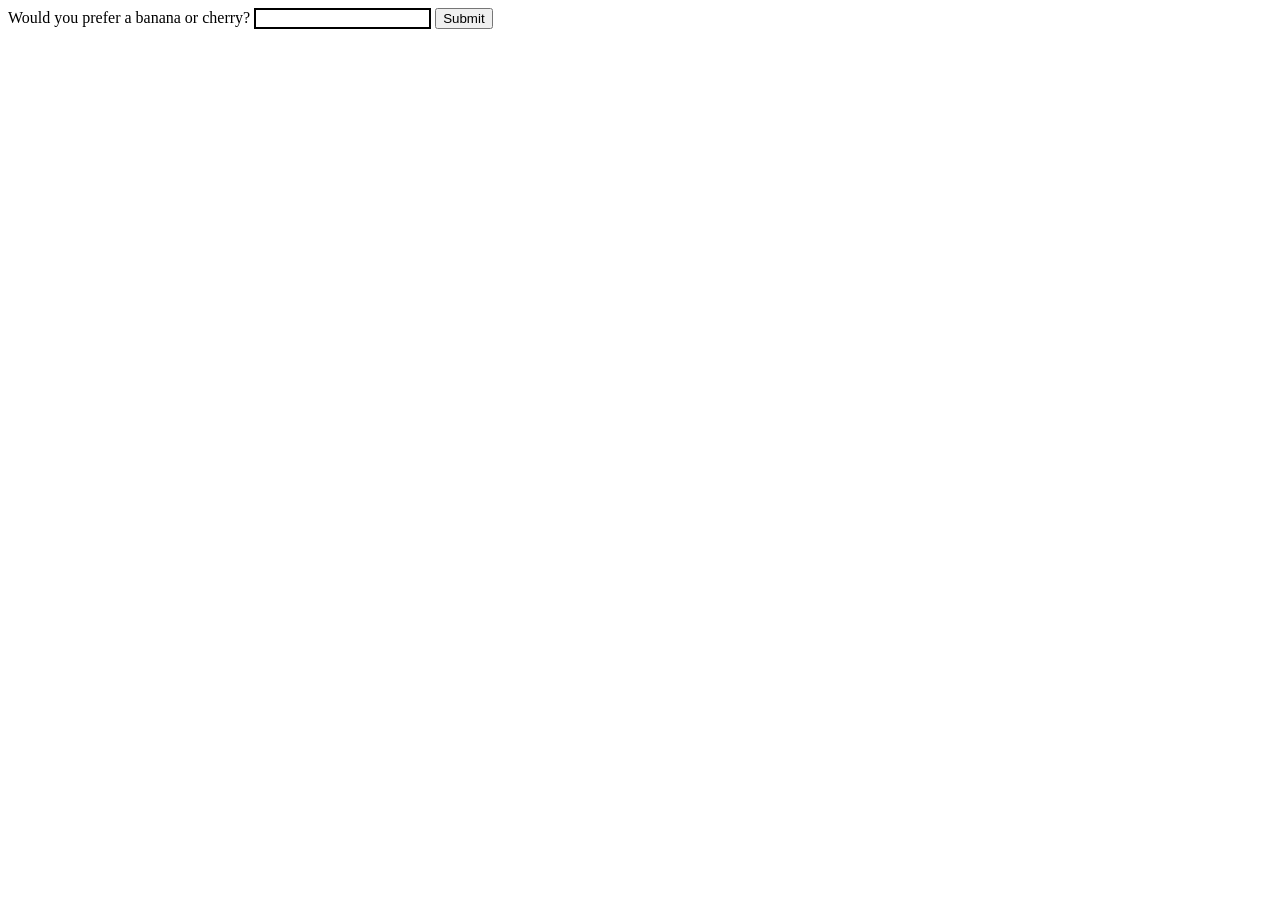
==== formValidation.html @ a1d460c0 "form validation" ====
<!DOCTYPE html>
<html lang="en">
<head>
    <meta charset="UTF-8">
    <meta http-equiv="X-UA-Compatible" content="IE=edge">
    <meta name="viewport" content="width=device-width, initial-scale=1.0">
    <title>Document</title>
    <style>
        input:invalid {
            border: 2px dashed red;
        }
        input:valid {
            border: 2px solid black;
        }
    </style>
</head>
<body>
    <form>
        <label for="choose">Would you prefer a banana or cherry?</label>
        <input name="i_like" id="choose">
        <button>Submit</button>
    </form>
</body>
</html>
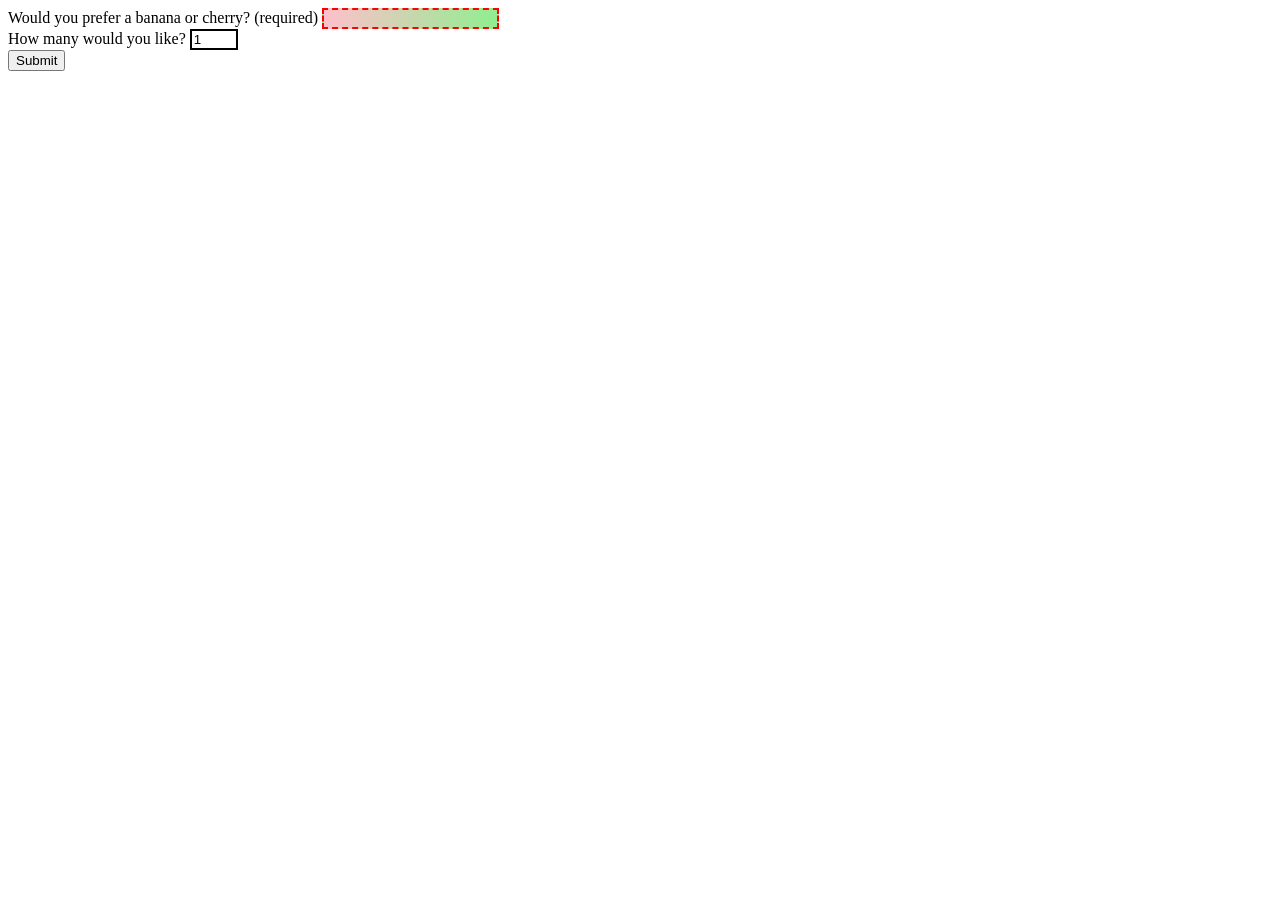
==== commit 8b4481fb: "example" ====
--- a/formValidation.html
+++ b/formValidation.html
@@ -9,6 +9,9 @@
         input:invalid {
             border: 2px dashed red;
         }
+        input:invalid:required {
+            background-image: linear-gradient(to right, pink, lightgreen);
+        }
         input:valid {
             border: 2px solid black;
         }
@@ -16,9 +19,18 @@
 </head>
 <body>
     <form>
-        <label for="choose">Would you prefer a banana or cherry?</label>
-        <input name="i_like" id="choose">
+        <div>
+            <label for="choose">Would you prefer a banana or cherry? (required)</label>
+            <input type="text" name="i_like" id="choose" required 
+            minlength="6" maxlength="6">
+        </div>
+        <div>
+            <label for="number">How many would you like?</label>
+            <input type="number" id="number" name="amount" value="1" min="1" max="10">
+        </div>
+        <div>
         <button>Submit</button>
+        </div>
     </form>
 </body>
 </html>
